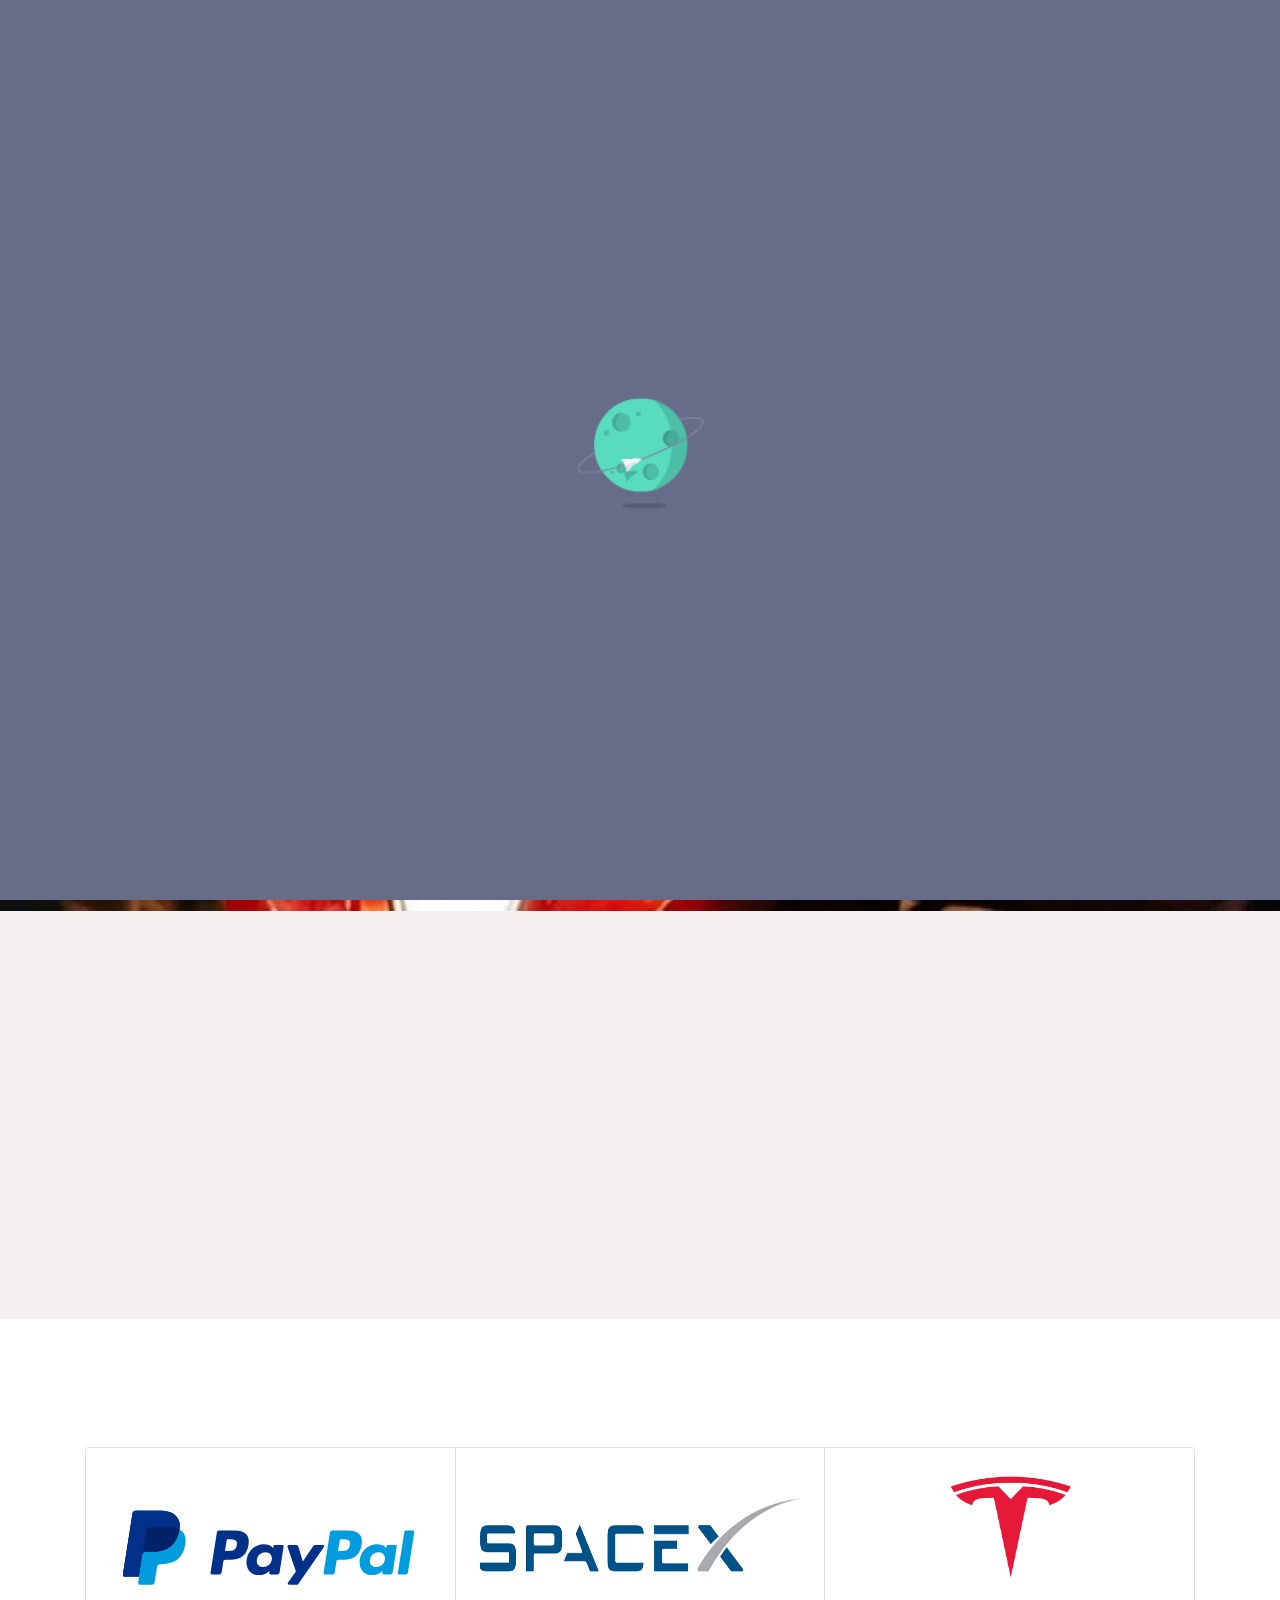
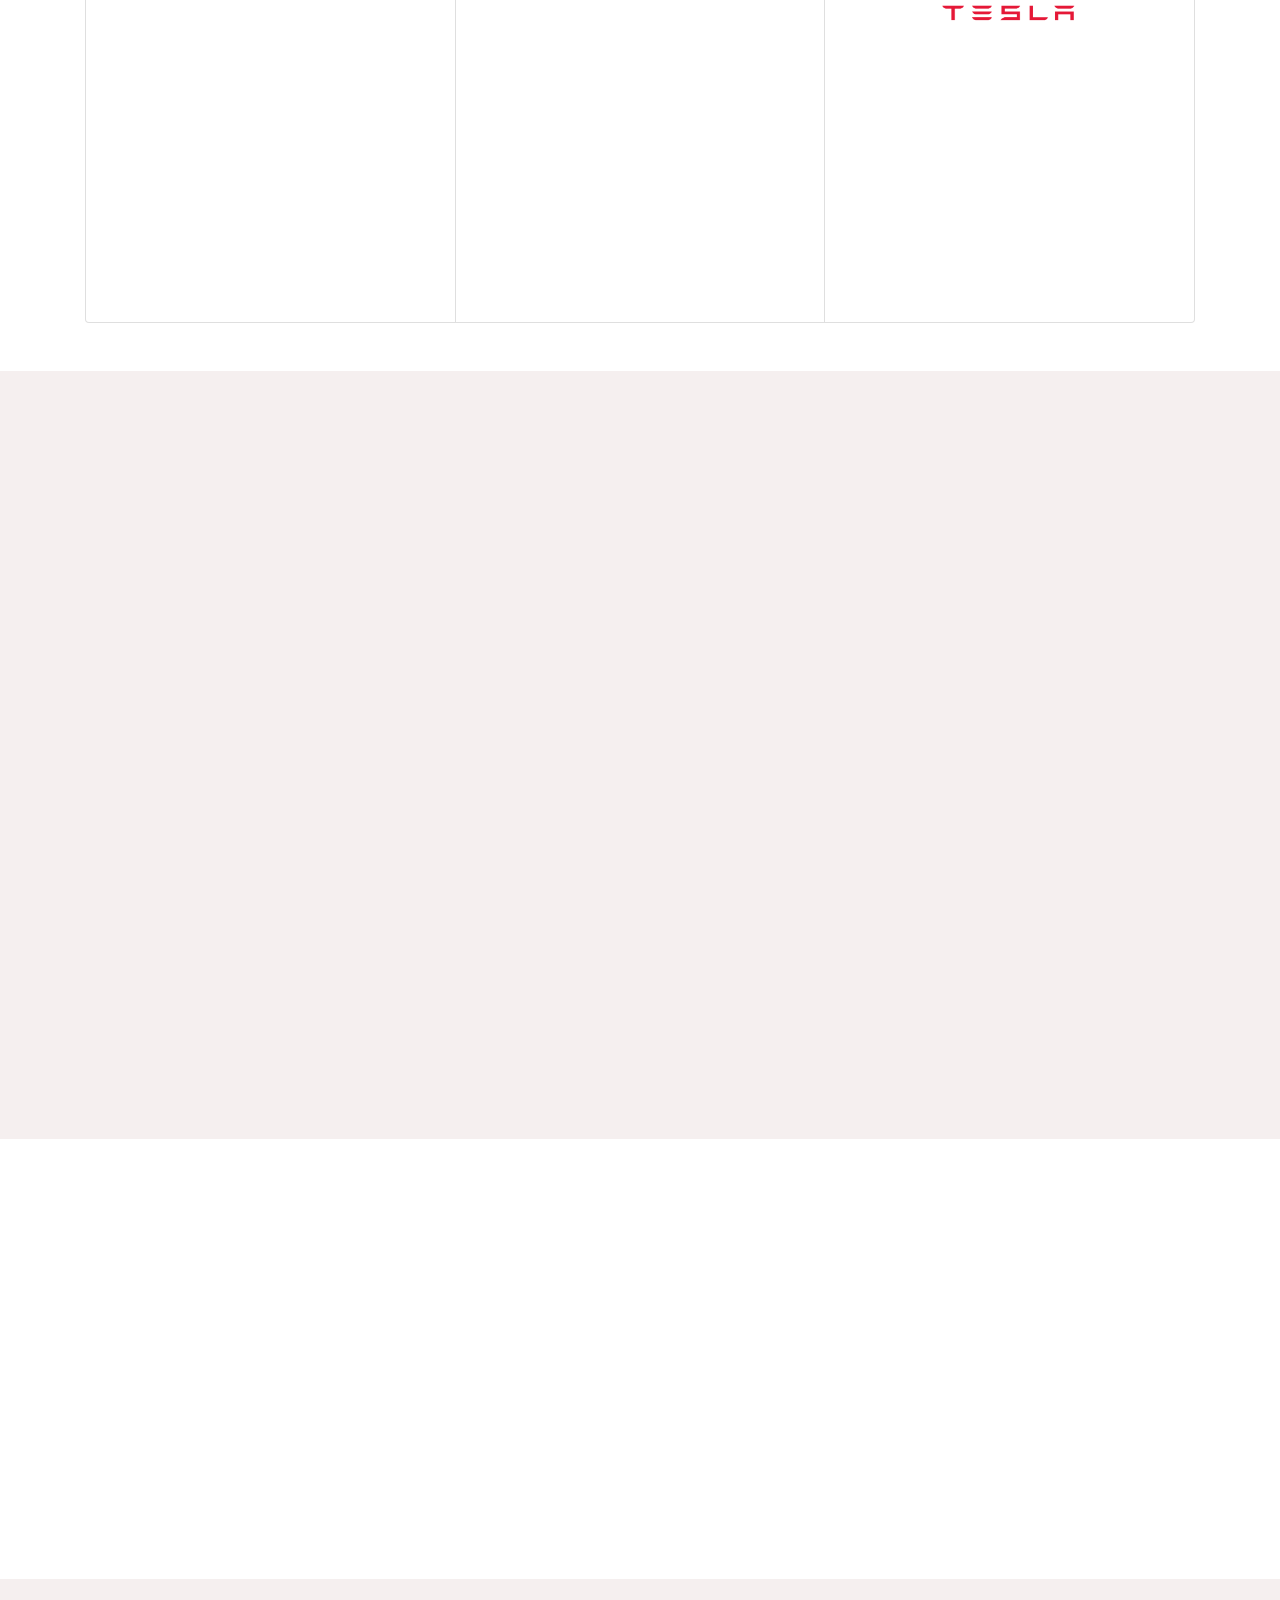
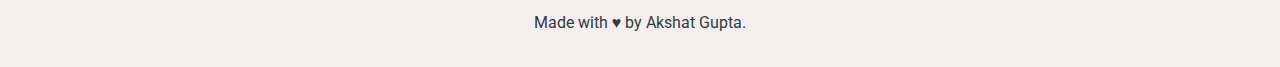
==== index.html @ f71b7911 "added everything" ====
<!DOCTYPE html>
<html lang="en">

<head>

    <!-- Meta Tags For SEO -->
    <meta charset="UTF-8">
    <meta name="viewport" content="width=device-width, initial-scale=1.0">
    <meta http-equiv="X-UA-Compatible" content="ie=edge">

    <!-- Title -->
    <title>Home || Elon Musk Tribute</title>

    <!-- Linking Favicon, Apple Touch Icon, Bootstrap & CSS -->
    <link rel="icon" href="assets/img/favicon.png">
    <link rel="apple-touch-icon" href="assets/img/apple-touch-icon.png">
    <link rel="stylesheet" href="https://stackpath.bootstrapcdn.com/bootstrap/4.4.1/css/bootstrap.min.css"
        integrity="sha384-Vkoo8x4CGsO3+Hhxv8T/Q5PaXtkKtu6ug5TOeNV6gBiFeWPGFN9MuhOf23Q9Ifjh" crossorigin="anonymous">
    <link rel="stylesheet" href="https://cdnjs.cloudflare.com/ajax/libs/animate.css/3.7.2/animate.min.css">
    <link href="https://unpkg.com/aos@2.3.1/dist/aos.css" rel="stylesheet">
    <link rel="stylesheet" href="assets/css/index.css">
</head>

<body>

    <!-- Preloader -->
    <div id="preloader"></div>

    <!-- Navbar -->
    <nav class="navbar navbar-expand-lg navbar-custom">
        <a class="navbar-brand" href="index.html">Elon Musk</a>
        <button class="navbar-toggler" type="button" data-toggle="collapse" data-target="#navbarNav"
            aria-controls="navbarNav" aria-expanded="false" aria-label="Toggle navigation">
            <span class="navbar-toggler-icon"></span>
        </button>
        <div class="collapse navbar-collapse" id="navbarNav">
            <ul class="navbar-nav ml-auto">
                <li class="nav-item active">
                    <a class="nav-link" href="index.html"><b>Home</b> <span class="sr-only">(current)</span></a>
                </li>
                <li class="nav-item">
                    <a class="nav-link" href="photos.html">Popular Photos</a>
                </li>
                <li class="nav-item">
                    <a class="nav-link" href="tweets.html">Popular Tweets</a>
                </li>
                <li class="nav-item">
                    <a class="nav-link" href="contactus.html">Contact Me</a>
                </li>
            </ul>
        </div>
    </nav>

    <!-- Carousel Images & Caption Headers -->
    <div id="carouselExampleIndicators" class="carousel slide" data-ride="carousel">
        <ol class="carousel-indicators">
            <li data-target="#carouselExampleIndicators" data-slide-to="0" class="active"></li>
            <li data-target="#carouselExampleIndicators" data-slide-to="1"></li>
            <li data-target="#carouselExampleIndicators" data-slide-to="2"></li>
        </ol>
        <div class="carousel-inner">
            <div class="carousel-item active">
                <img src="assets/img/elon-ironman.jpeg" alt="Elon Musk- The Real Life Iron Man" class="d-block w-100">
                <div class="carousel-caption d-none d-sm-block" id="caption-background">
                    <h3 class="font-weight-bold">Elon Musk- The Real Life Iron Man</h3>
                    <p>No other human has come this close to being as similar to Tony Stark a.k.a Iron Man.</p>
                </div>
            </div>
            <div class="carousel-item">
                <img src="assets/img/elon-cybertruck.jpg" alt="Elon Musk & His Cyber Truck" class="d-block w-100">
                <div class="carousel-caption d-none d-sm-block" id="caption-background">
                    <h3 class="font-weight-bold">The Cyber Truck</h3>
                    <p>Who doesn't know about Tesla and Elon's Cyber Truck?</p>
                </div>
            </div>
            <div class="carousel-item">
                <img src="assets/img/elon-spacex.jpeg" alt="Elon Musk Giving Talk In SpaceX" class="d-block w-100">
                <div class="carousel-caption d-none d-sm-block" id="caption-background">
                    <h3 class="font-weight-bold">SpaceX</h3>
                    <p>Be it Earth or be it Mars, Elon has his eyes everywhere!</p>
                </div>
            </div>
        </div>

        <!-- Previous and Next For Carousel -->
        <a class="carousel-control-prev" href="#carouselExampleIndicators" role="button" data-slide="prev">
            <span class="carousel-control-prev-icon" aria-hidden="true"></span>
            <span class="sr-only">Previous</span>
        </a>
        <a class="carousel-control-next" href="#carouselExampleIndicators" role="button" data-slide="next">
            <span class="carousel-control-next-icon" aria-hidden="true"></span>
            <span class="sr-only">Next</span>
        </a>
    </div>

    <section id="section-1" class="mb-5 p-5">
        <!-- About Elon Musk -->
        <div class="container">
            <div class="row justify-content-center">
                <div class="col-12 col-md-6">
                    <h1 class="small-headings" data-aos="fade-up">About the legend</h1>
                    <p class="small-para" data-aos="fade-down">Elon Musk, born June 28, 1971, Pretoria, South Africa.
                        Musk was born to a
                        South African
                        father
                        and a Canadian mother. He displayed an early talent for computers and entrepreneurship. At
                        age
                        12 he created a video game and sold it to a computer magazine.

                        In 1988, after obtaining a Canadian passport, Musk left South Africa because he was
                        unwilling to
                        support apartheid through compulsory military service and because he sought the greater
                        economic
                        opportunities available in the United States. Musk attended Queen’s University in Kingston,
                        Ontario, and in 1992 he transferred to the University of Pennsylvania, Philadelphia, where
                        he
                        received bachelor’s degrees in physics and economics in 1995.</p>
                </div>
                <div class="col-12 col-md-6">
                    <img src="https://media.wired.com/photos/5a67901dd55cec366c9ba14a/master/w_2560%2Cc_limit/ElonMuskSalary-TopArt-RTX3C49F.jpg"
                        class="img-fluid add-boxshadow" alt="About Elon Musk" data-aos="fade-down" />
                </div>
            </div>
        </div>
    </section>

    <div class="container">
        <section id="section-2">
            <div class="row justify-content-center mt-5">
                <h1 class="text-center small-headings" data-aos="fade-up">Few Of His Ventures</h1>
            </div>
            <!-- His Companies -->
            <div class="row justify-content-center mb-5">
                <div class="col-12">
                    <div class="card-group mt-4">
                        <div class="card">
                            <img src="assets/img/paypal.svg" class="card-img-top p-4 img-fluid" alt="PayPal"
                                style="height: 200px;">
                            <div class="card-body" data-aos="fade-down">
                                <h5 class="card-title">PayPal</h5>
                                <p class="card-text">PayPal, co-founded by Elon Musk, revolutionized e-commerce during
                                    the
                                    internet's infancy, allowing innovative banking and futuristic online checking
                                    accounts.
                                    PayPal was bought acquired by eBay in 2002 for $1.5 billion.</p>
                                <a href="https://en.wikipedia.org/wiki/PayPal" class="btn btn-primary form-control">Know
                                    More...</a>
                            </div>
                        </div>
                        <div class="card">
                            <img src="assets/img/spacex.png" class="card-img-top p-4 img-fluid" alt="SpaceX"
                                style="height: 176px;">
                            <div class="card-body" data-aos="fade-down">
                                <h5 class="card-title">SpaceX</h5>
                                <p class="card-text">SpaceX designs, manufactures and launches advanced rockets and
                                    spacecraft.
                                    The company was founded in 2002 to revolutionize space technology with the Falcon 9,
                                    Falcon
                                    Heavy, and Dragon lauch vehicles. An essential goal of SpaceX is to make space
                                    travel
                                    more
                                    affordable.
                                </p>
                                <a href="https://en.wikipedia.org/wiki/SpaceX" class="btn btn-primary form-control">Know
                                    More...</a>
                            </div>
                        </div>
                        <div class="card">
                            <img src="assets/img/tesla.png" class="card-img-top p-4 img-fluid" alt="Tesla"
                                style="height: 200px;">
                            <div class="card-body" data-aos="fade-down">
                                <h5 class="card-title">Tesla Motors</h5>
                                <p class="card-text">Tesla designs and manufactures premium electric vehicles. Tesla
                                    currently
                                    produces the Model S sedan and the Model X SUV crossover. Musk assumed leadership of
                                    the
                                    comany as CEO and prouct architect following the financial crisis in 2008.
                                </p>
                                <a href="https://en.wikipedia.org/wiki/Tesla_Motors"
                                    class="btn btn-primary form-control">Know
                                    More...</a>
                            </div>
                        </div>
                    </div>
                </div>
            </div>
        </section>
    </div>

    <section id="section-3" class="mb-5 p-5">
        <!-- Early Stages -->
        <div class="container">
            <div class="row justify-content-center">
                <div class="col-12 col-md-6">
                    <img src="https://www.bloomberg.com/graphics/2015-elon-musk-spacex/img/businessweek_musk_cover.jpg"
                        class="img-fluid add-boxshadow" alt="History of Elon Musk" data-aos="fade-down" />
                </div>
                <div class="col-12 col-md-6">
                    <h1 class="small-headings" data-aos="fade-up">His beginnings: He's Canadian... or actually African.
                    </h1>
                    <p class="small-para" data-aos="fade-down">Musk was born June 28, 1971, in Pretoria, Tranvsvaal,
                        South Africa to his
                        mother, a model from
                        Regina, Canada, and his father Errol Musk, a South African-born mechanical engineer. After his
                        parents divorced in 1980, Musk lived mostly with his father in locations in South Africa. At age
                        10, he discovered computing with the Commodore VIC-20. He taught himself computer programming
                        and at age 12 sold the code for a BASIC-based video game he created called 'Blastar' for
                        approximately $500 USD. After graduating from high school in Pretoria, he moved to Canada in
                        June 1989 after obtaining Canadian citizenship through his Canadian-born mother.</p>
                    <h1 class="small-headings" data-aos="fade-up">His Education?</h1>
                    <p class="small-para" data-aos="fade-down">At the age of 19, Musk was accepted into Queen's
                        University in Kingston,
                        Ontario, but transferred in 1992 to the University of Pennsylvania, where at the age of 24 he
                        recieved a B.Sci degree in Physics, then a B.Sci degree in Economics from the Wharton School.
                        Don't worry, he wasn't a total nerd; he and a fellow Penn student Adeo Ressi rented a 10-bedroom
                        frat house, which was used as an unofficial nightclub. In 1995, Musk moved to California to
                        begin a PhD in applied physics at Standford University, but left after just two days to pursue
                        his personal aspirations as an entrepreneur in the industries of space, renewable energy, and
                        the Internet.</p>
                </div>
            </div>
        </div>
    </section>

    <section id="section-4" class="mb-2 p-5">
        <!-- Future Plans -->
        <div class="container">
            <div class="row justify-content-center">
                <div class="col-12 col-md-6">
                    <img src="https://www.gannett-cdn.com/-mm-/ba1d71ffe1f0ca3d0c5a684d7086aef0804f8c58/c=0-390-3863-2572/local/-/media/2018/07/16/USATODAY/USATODAY/636673175397625322-AFP-AFP-17E76H.jpg"
                        class="img-fluid add-boxshadow" alt="Future Planned by Elon Musk" data-aos="fade-down" />
                </div>
                <div class="col-12 col-md-6">
                    <h1 class="small-headings" data-aos="fade-up">The Future ---- It's coming.</h1>
                    <p class="small-para" data-aos="fade-down">Elon Musk has admitted that his prior successes such as
                        PayPal, X.com, and
                        Zip2 were essentially large fundraising campaigns for his deeper aspirations and expectations
                        for humanity. Musk's deepest held belief about the purpose for his life on Earth is to uplift
                        mankind into being an interplanetary species, mainly through the colonization of Mars. Along
                        with that grand plan, Musk also cares deeply about life on Earth while we're 'stuck' here.
                        Reducing global warming through the production and consumption of sustainable energy is one more
                        magnificent view which is clearly shown through his private endeavors creating SolarCity and
                        Tesla Motors.</p>
                </div>
            </div>
        </div>
    </section>

    <footer class="footer p-2 pb-3">
        <div class="container">
            <div class="row justify-content-center">
                <p class="mt-4 text-dark">Made with &hearts; by <a href="https://akshatvg.com" class="text-dark"
                        target="_blank">Akshat Gupta</a>.</p>
            </div>
        </div>
    </footer>

    <!-- Scripts -->
    <script src="https://code.jquery.com/jquery-3.4.1.slim.min.js"
        integrity="sha384-J6qa4849blE2+poT4WnyKhv5vZF5SrPo0iEjwBvKU7imGFAV0wwj1yYfoRSJoZ+n"
        crossorigin="anonymous"></script>
    <script src="https://cdn.jsdelivr.net/npm/popper.js@1.16.0/dist/umd/popper.min.js"
        integrity="sha384-Q6E9RHvbIyZFJoft+2mJbHaEWldlvI9IOYy5n3zV9zzTtmI3UksdQRVvoxMfooAo"
        crossorigin="anonymous"></script>
    <script src="https://stackpath.bootstrapcdn.com/bootstrap/4.4.1/js/bootstrap.min.js"
        integrity="sha384-wfSDF2E50Y2D1uUdj0O3uMBJnjuUD4Ih7YwaYd1iqfktj0Uod8GCExl3Og8ifwB6"
        crossorigin="anonymous"></script>
    <script src="https://ajax.googleapis.com/ajax/libs/jquery/3.4.1/jquery.min.js"></script>
    <script src="https://unpkg.com/aos@2.3.1/dist/aos.js"></script>
    <script src="assets/js/index.js"></script>
</body>

</html>
---- assets/css/index.css ----
@import url('https://fonts.googleapis.com/css?family=Roboto&display=swap');

/* Defaults */
html,
body {
    font-family: 'Roboto', sans-serif;
}

/* Caption for Carousel */
#caption-background {
    background-color: rgba(0, 0, 0, 0.774);
    padding: 30px;
}

/* Carousel images for all sizes */
.carousel-item img {
    width: auto;
    height: 95vh;
    max-height: 100vh;
}

@media screen and (min-width: 780px) and (max-width: 1080px) {
    .carousel-item img {
        height: 70vh;
    }
}

@media screen and (max-width: 780px) {
    .carousel-item img {
        height: 50vh;
    }
}

/* Preloader */
div#preloader {
    position: fixed;
    left: 0;
    top: 0;
    z-index: 99999;
    height: 100%;
    width: 100%;
    overflow: visible;
    background: #676D89 url('../img/preloader.gif') no-repeat center center;
    margin: 0;
}

/* Section 2 Background */
#section-1,
#section-3,
.footer {
    background-color: #f5efef;
}

/* Box Shadow */
.add-boxshadow {
    box-shadow: 0 0 2px rgba(0, 0, 0, 0.514);
}

/* Small Headings and Paras */
@media screen and (max-width: 780px) {
    .small-headings {
        font-size: 1.4rem;
    }

    .small-para {
        font-size: 0.7rem;
    }
}

/* Navbar Custom */
.navbar-custom {
    background-color: #f5efef;
}

.navbar-custom a {
    color: black;
}

.navbar-custom a:hover{
    color: rgba(0, 0, 0, 0.747);
}

.navbar-custom a .active{
    color: white;
}
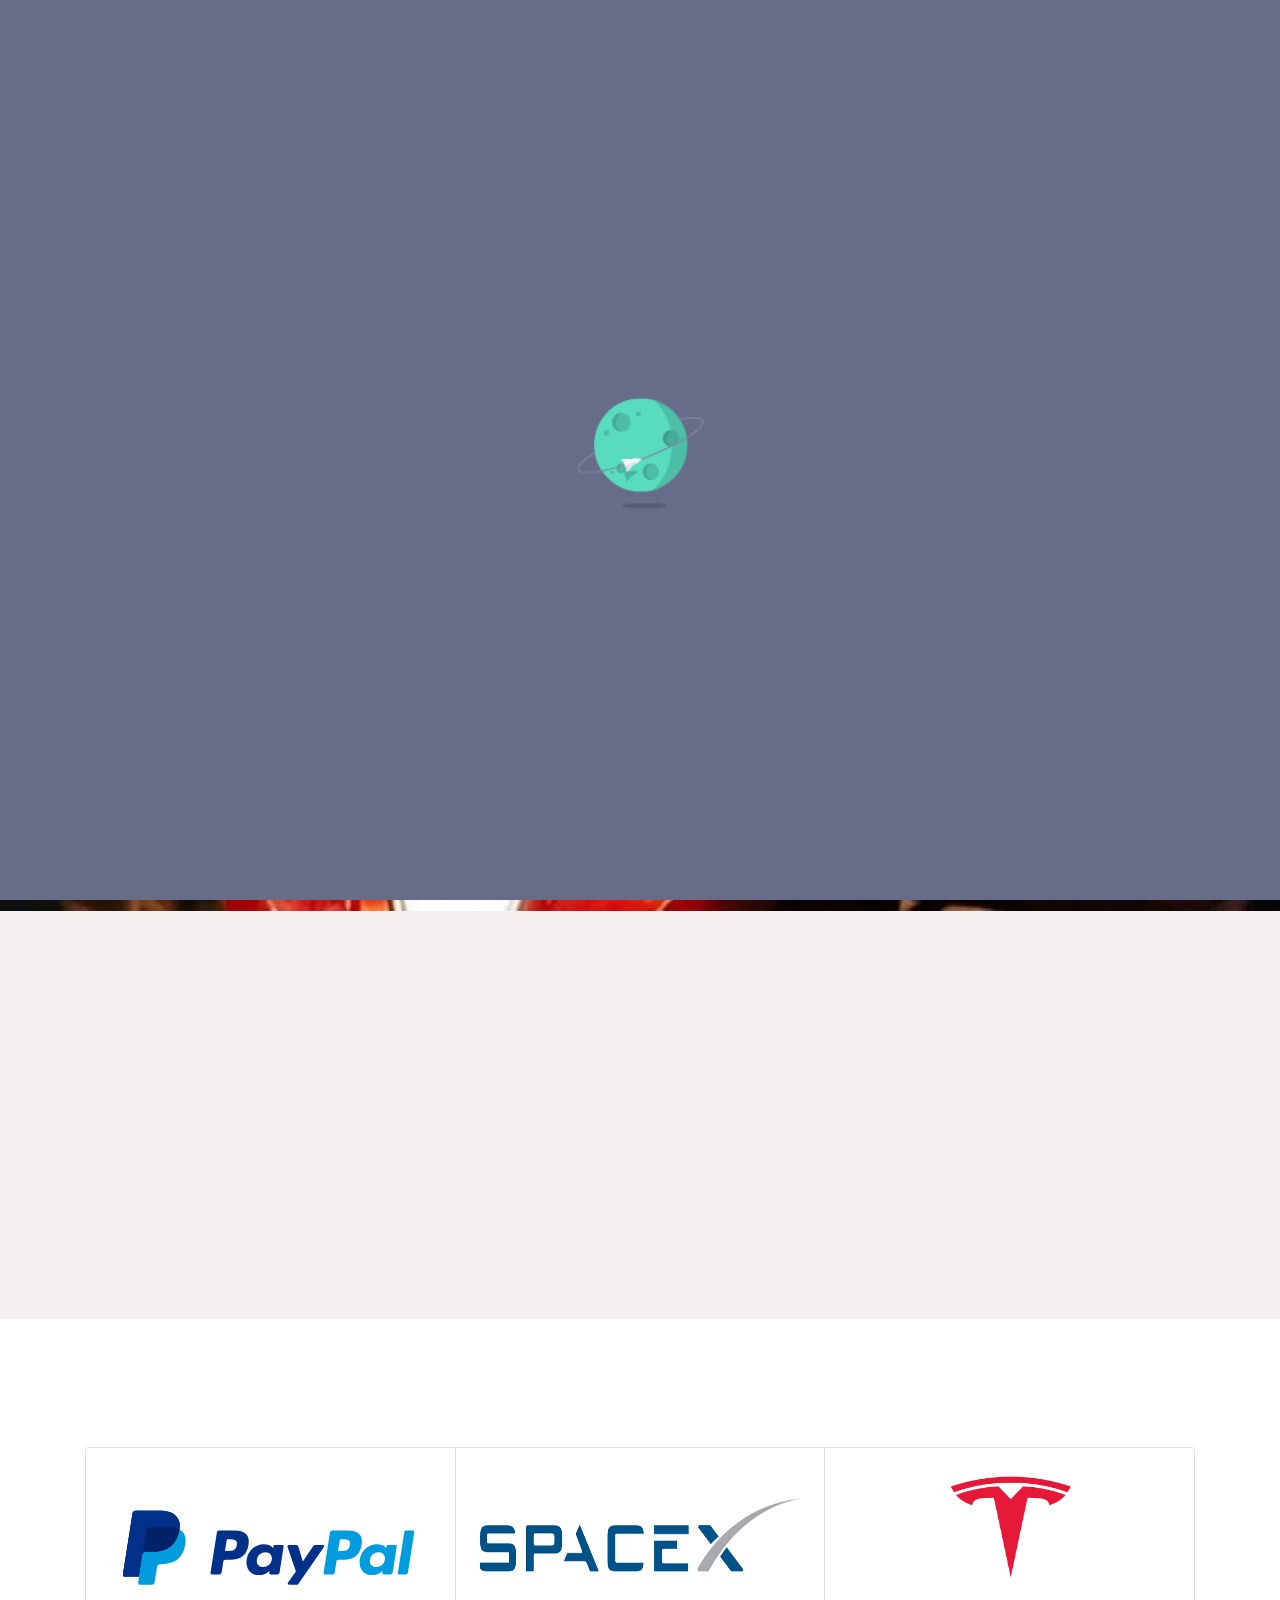
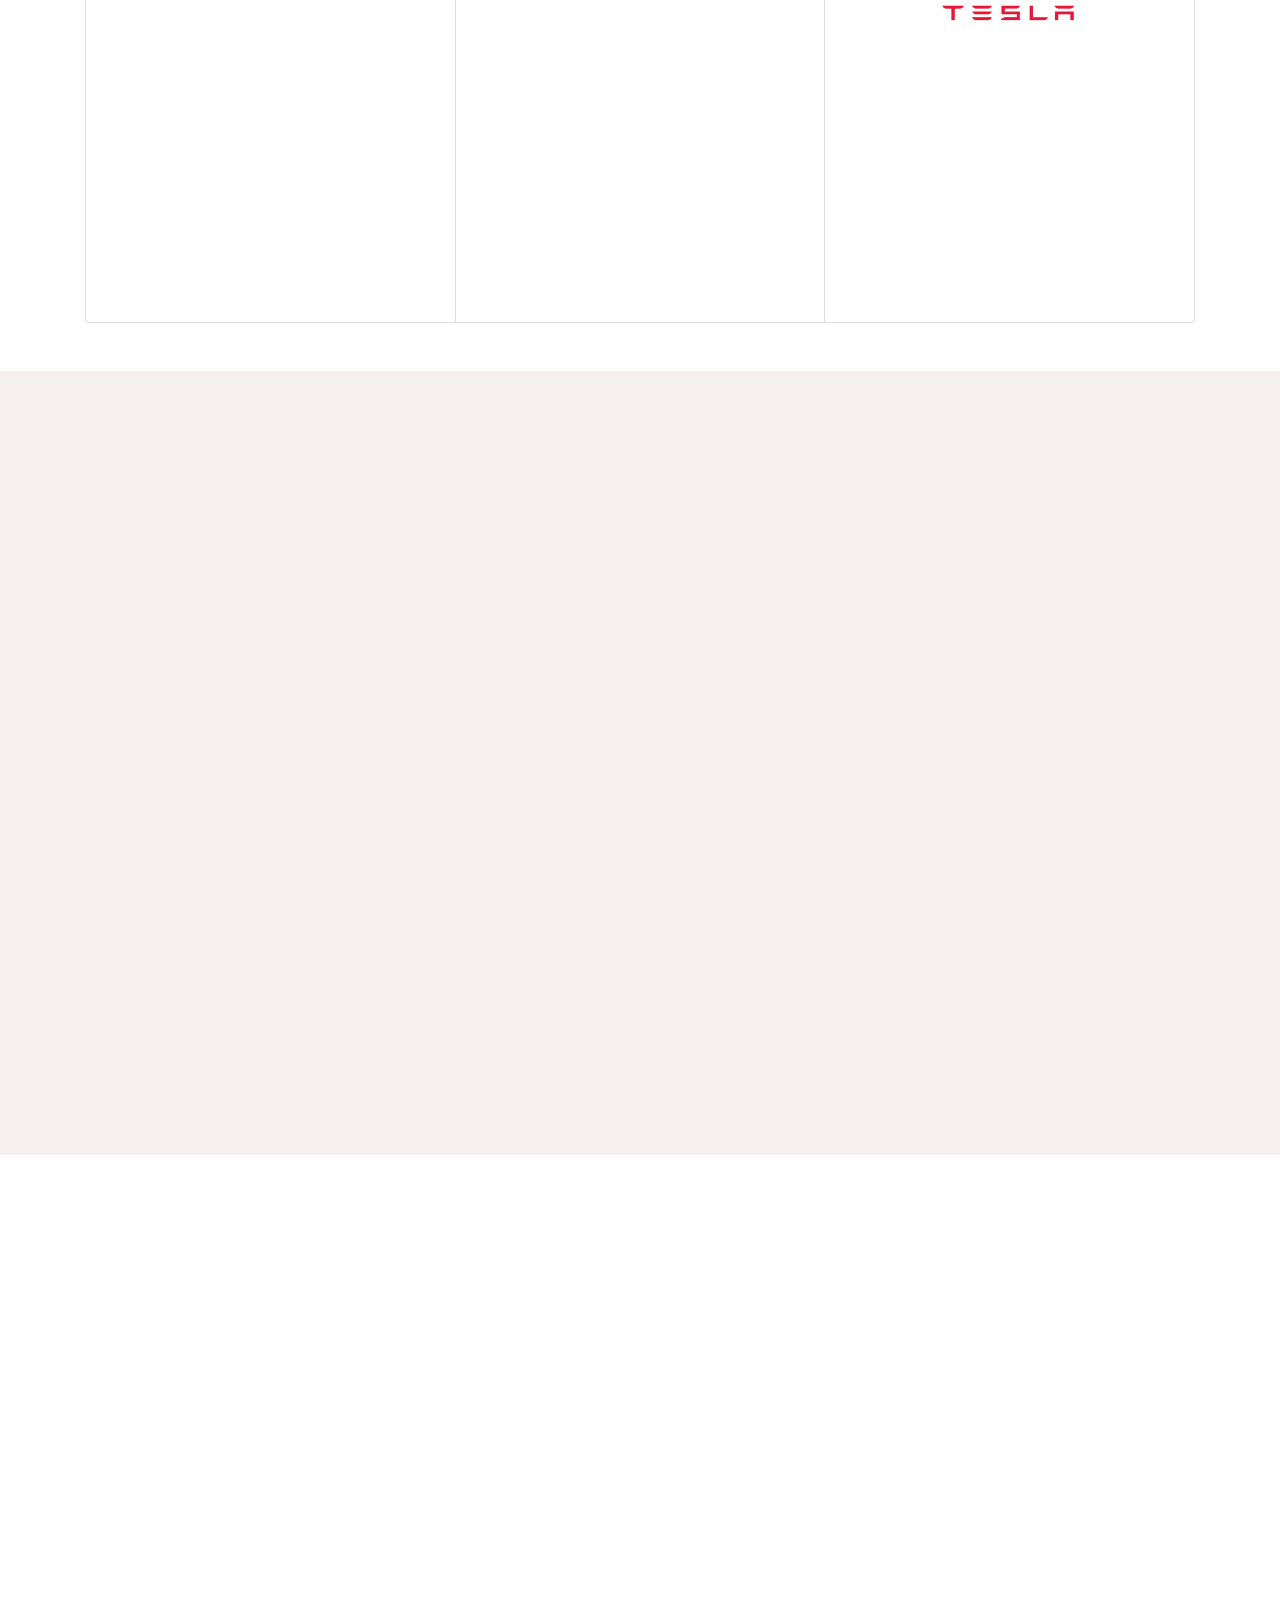
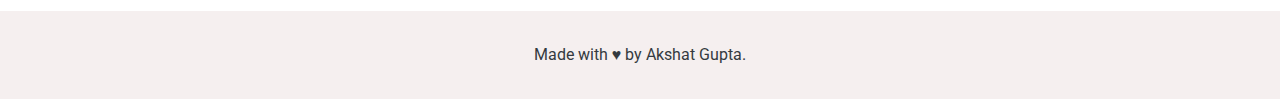
==== commit 05e3290b: "minor fixes" ====
--- a/index.html
+++ b/index.html
@@ -3,10 +3,48 @@
 
 <head>
 
+    <!-- Global site tag (gtag.js) - Google Analytics -->
+    <script async src="https://www.googletagmanager.com/gtag/js?id=UA-120140018-6"></script>
+    <script>
+        window.dataLayer = window.dataLayer || [];
+        function gtag() { dataLayer.push(arguments); }
+        gtag('js', new Date());
+
+        gtag('config', 'UA-120140018-6');
+    </script>
+
     <!-- Meta Tags For SEO -->
+    <meta http-equiv="X-UA-Compatible" content="ie=edge">
     <meta charset="UTF-8">
-    <meta name="viewport" content="width=device-width, initial-scale=1.0">
-    <meta http-equiv="X-UA-Compatible" content="ie=edge">
+    <meta name="viewport" content="width=device-width, initial-scale=1, shrink-to-fit=no">
+    <meta name="description" content="Tribute website for internship task for Fame Technologies.">
+    <meta name="keywords" content="Elon Musk, Tribute, Fame Technologies, Internship Task, Akshat Gupta">
+    <meta name="author" content="Akshat Gupta">
+    <meta name="copyright" content="Akshat Gupta">
+    <meta name="language" content="en">
+    <meta name="url" content="https://tribute.akshatvg.com">
+    <meta name="category" content="Tribute">
+    <meta name="coverage" content="Worldwide">
+    <meta name="rating" content="General">
+    <meta name="og:email" content="akshatvg23@gmail.com">
+    <meta name="og:phone_number" content="+919600093179">
+    <meta name="og:country-name" content="India">
+    <meta name="og:region" content="Tamil Nadu">
+    <meta name="og:site_name" content="Akshat Gupta">
+    <meta property="og:type" content="website">
+    <meta property="og:title" content="Akshat Gupta">
+    <meta property="og:description" content="Tribute website for internship task for Fame Technologies.">
+    <meta property="og:url" content="https://tribute.akshatvg.com">
+    <meta property="og:site_name" content="Elon Musk Tribute">
+    <meta name="twitter:card" content="website">
+    <meta name="twitter:site" content="Elon Musk Tribute">
+    <meta name="twitter:title" content="Akshat Gupta">
+    <meta name="twitter:description" content="Tribute website for internship task for Fame Technologies.">
+    <meta name="twitter:creator" content="@akshatvg">
+    <meta itemprop="name" content="Elon Musk Tribute">
+    <meta itemprop="description" content="Tribute website for internship task for Fame Technologies.">
+    <link rel="canonical" href="https://tribute.akshatvg.com">
+
 
     <!-- Title -->
     <title>Home || Elon Musk Tribute</title>
@@ -29,7 +67,7 @@
     <!-- Navbar -->
     <nav class="navbar navbar-expand-lg navbar-custom">
         <a class="navbar-brand" href="index.html">Elon Musk</a>
-        <button class="navbar-toggler" type="button" data-toggle="collapse" data-target="#navbarNav"
+        <button class="navbar-toggler custom-toggler" type="button" data-toggle="collapse" data-target="#navbarNav"
             aria-controls="navbarNav" aria-expanded="false" aria-label="Toggle navigation">
             <span class="navbar-toggler-icon"></span>
         </button>
@@ -196,7 +234,7 @@
                         class="img-fluid add-boxshadow" alt="History of Elon Musk" data-aos="fade-down" />
                 </div>
                 <div class="col-12 col-md-6">
-                    <h1 class="small-headings" data-aos="fade-up">His beginnings: He's Canadian... or actually African.
+                    <h1 class="small-headings mt-3" data-aos="fade-up">His beginnings: He's Canadian... or actually African.
                     </h1>
                     <p class="small-para" data-aos="fade-down">Musk was born June 28, 1971, in Pretoria, Tranvsvaal,
                         South Africa to his
@@ -231,7 +269,7 @@
                         class="img-fluid add-boxshadow" alt="Future Planned by Elon Musk" data-aos="fade-down" />
                 </div>
                 <div class="col-12 col-md-6">
-                    <h1 class="small-headings" data-aos="fade-up">The Future ---- It's coming.</h1>
+                    <h1 class="small-headings mt-3" data-aos="fade-up">The Future ---- It's coming.</h1>
                     <p class="small-para" data-aos="fade-down">Elon Musk has admitted that his prior successes such as
                         PayPal, X.com, and
                         Zip2 were essentially large fundraising campaigns for his deeper aspirations and expectations
--- a/assets/css/index.css
+++ b/assets/css/index.css
@@ -76,10 +76,23 @@
     color: black;
 }
 
-.navbar-custom a:hover{
+.navbar-custom a:hover {
     color: rgba(0, 0, 0, 0.747);
 }
 
-.navbar-custom a .active{
+.navbar-custom a .active {
     color: white;
+}
+
+/* Navbar Toggler */
+.custom-toggler .navbar-toggler-icon {
+    background-image: url("data:image/svg+xml;charset=utf8,%3Csvg viewBox='0 0 32 32' xmlns='http://www.w3.org/2000/svg'%3E%3Cpath stroke='rgb(2, 0, 0)' stroke-width='1' stroke-linecap='round' stroke-miterlimit='10' d='M4 8h24M4 16h24M4 24h24'/%3E%3C/svg%3E");
+    border: 1px solid rgb(2, 0, 0);
+    border-radius: 3px;
+    padding: 19px;
+}
+
+/* Navbar Outline */
+.navbar .navbar-toggler {
+    outline: none;
 }